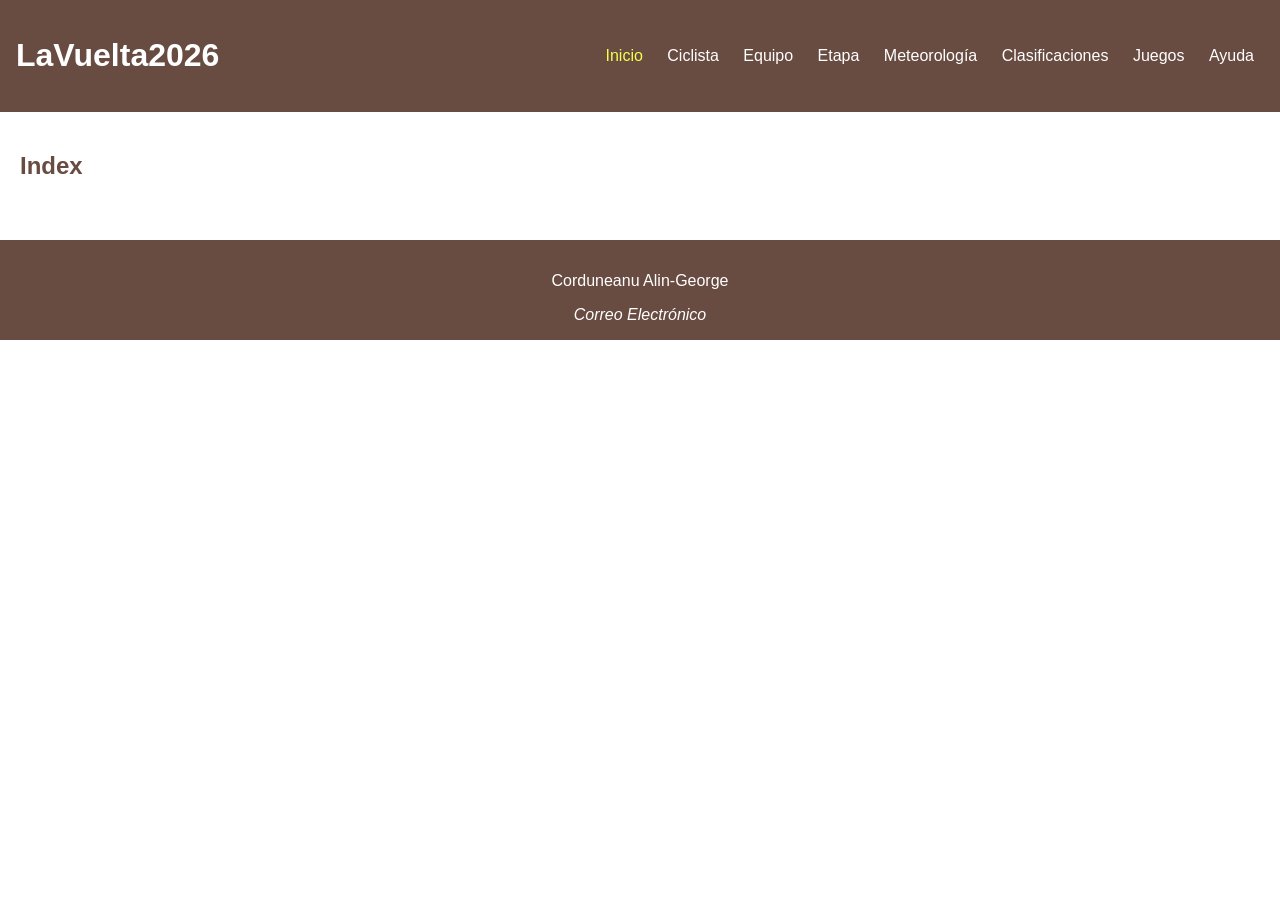
==== index.html @ 4b066364 "first commit" ====
<!DOCTYPE HTML>

<html lang="es">
<head>
    <!-- Datos que describen el documento -->
    <meta charset="UTF-8" />
    <title>LaVuelta2026</title>

    <meta name="author" content="Corduneanu Alin George" />
    <meta name="description" content="Documento index del proyecto LaVuelta2026" />
    
    <meta name ="viewport" content ="width=device-width, initial-scale=1.0" />

    <!--Enlace a las hojas de estilo-->
    <link rel="stylesheet" type="text/css" href="estilo/estilo.css" />
    <link rel="stylesheet" type="text/css" href="estilo/layout.css" />
    <link rel="icon" type="image/png" href="multimedia/favicon.png" />
</head>

<body>
   <!-- contenido de index.html  -->
   <header>
    <h1><a href="index.html">LaVuelta2026</a></h1>
    <nav>
        <a href="index.html" title="Página principal" aria-current="page">Inicio</a>
        <a href="ciclista.html" title="Información sobre los ciclistas">Ciclista</a>
        <a href="equipo.html" title="Detalles de los equipos">Equipo</a>
        <a href="etapa.html" title="Información sobre las etapas">Etapa</a>
        <a href="meteorologia.html" title="Condiciones meteorológicas">Meteorología</a>
        <a href="clasificaciones.html" title="Clasificaciones generales">Clasificaciones</a>
        <a href="juegos.html" title="Juegos interactivos">Juegos</a>
        <a href="ayuda.html" title="Sección de ayuda">Ayuda</a>
    </nav>
</header>
<main>
    <h2> Index </h2>
</main>
<footer>
    <p>Corduneanu Alin-George</p>
    <address>
        <a href="mailto:UO324905@uniovi.es">Correo Electrónico</a>
    </address>
</footer>
</body>
</html>
---- estilo/estilo.css ----
/* ***************************************/
/*           LaVuelta2026                */
/*          Estilos layout               */
/* ***************************************/
/*    DATOS ESTUDIANTE                   */
/* --------------------------------------*/
/*  Nombre y Apellidos: Corduneanu Alin George */
/*  Correo electrónico (uniovi):   uo324905@uniovi.es  */
/*  Grupo de laboratorio:                */
/* ***************************************/


/* Gama cromática
Color principal: #684B41
  - Contraste de 7.04:1 con color secundario (AAA)[cite: 22]
  - Contraste de 7.86:1 con color blanco (AAA)[cite: 22]
Color secundario: #F9F0F5
  - Contraste de 7.04:1 con color principal (AAA)[cite: 22]
  - Contraste de 12.16:1 con color negro (AAA)[cite: 22]
Color blanco: #FFFFFF[cite: 22]
Color negro: #000000[cite: 22]
*/

/* Especificidad: 1 */
:root {
    --color-principal: #684B41;
    --color-secundario: #F9F0F5;
    --color-negro: #000000;
    --color-blanco: #FFFFFF;
    --color-select: #F6FF4D;
}

/* Especificidad: 1 */
body {
    font-family: Arial, Tahoma, sans-serif;
    background-color: var(--color-blanco);
    color: var(--color-negro);
    margin: 0;
    padding: 0;
}

/* Especificidad: 1 */
header {
    background-color: var(--color-principal);
    color: var(--color-blanco);
    padding: 1rem;
    text-align: center;
}

/* Especificidad: 2 */
header h1 {
    color: var(--color-blanco);
}

/* Especificidad: 2 */
header nav a {
    color: var(--color-blanco);
    text-decoration: none;
    margin: 0 10px;
}

/* Especificidad: 2 */
header nav a:hover {
    color: var(--color-secundario);
}

/* Especificidad: 1 */
main {
    padding: 20px;
}

/* Especificidad: 1 */
footer {
    background-color: var(--color-principal);
    color: var(--color-blanco);
    text-align: center;
    padding: 1rem;
    margin-top: 20px;
}

/* Especificidad: 2 */
footer address a {
    color: var(--color-blanco);
}

/* Especificidad: 1 */
h2, h3 {
    color: var(--color-principal);
}

footer a, header a {
    color: var(--color-blanco);
    text-decoration-line: none;
}

a[aria-current=page] {
    color: var(--color-select);
}

nav > ol {
    list-style: none;
    padding: 0;
    margin: 0;
}

nav > ol > li {
    display: inline;
}

nav > ol > li + li::before {
    content: " >> ";
    display: inline-block;
}

section ul {
    list-style-type: none;
}

section ul li:first-child {
    font-weight: bold;
    font-size: 1.2em;
}

section ul li:nth-child(3) {
    font-size: 1.2em;
}

section ul li:nth-child(4) {
    font-weight: bold;
}
---- estilo/layout.css ----
/***************************************/
/*          LaVuelta2026               */
/*          Estilos layout             */
/***************************************/
/*    DATOS ESTUDIANTE                 */
----------------------------------------*/
/*  Nombre y Apellidos: Corduneanu Alin George */
/*  Correo electrónico (uniovi):    uo324905@uniovi.es  */
/*  Grupo de laboratorio:                  */
/***************************************/


/* ================================================= */
/* EJERCICIO 6: Posicionamiento general del proyecto */
/* ================================================= */

/* Especificidad: 001 */
body {
    margin: 0;
    min-height: 100vh;
    display: grid;
    grid-template-areas: 
        "cabecera"
        "migas"
        "contenido"
        "pie";
    grid-template-rows: auto auto 1fr auto;
}

/* Especificidad: 001 */
header {
    grid-area: cabecera;
}

/* Especificidad: 002 */
header + nav {
    grid-area: migas;
}

/* Especificidad: 001 */
main {
    grid-area: contenido;
}

/* Especificidad: 001 */
footer {
    grid-area: pie;
}


/* ===================================================== */
/* EJERCICIO 7: Distribución cabecera y pie con Flexbox  */
/* ===================================================== */

/* Especificidad: 001 */
header {
    display: flex;
    justify-content: space-between;
    align-items: center;
}

/* Especificidad: 001 */
footer {
    display: flex;
    flex-direction: column;
    align-items: center;
    justify-content: center;
}


/* ===================================================== */
/* EJERCICIO 3: Distribución info personal del ciclista  */
/* ===================================================== */

/* Especificidad: 002 */
section:has(ul) {
    display: flex;
    flex-direction: row;
    flex-wrap: wrap;
    align-items: center;
}

/* Especificidad: 003 */
section:has(ul) > ul {
    order: 1;
    list-style: none;
}

/* Especificidad: 003 */
section:has(ul) > picture {
    order: 0;
}

/* Especificidad: 003 */
section:has(ul) > h3 {
    flex-basis: 100%;
}


/* ===================================================== */
/* EJERCICIO 4: Distribución del apartado Multimedia     */
/* ===================================================== */

/* Especificidad: 002 */
section:has(video) {
    display: flex;
    flex-direction: column;
    align-items: flex-start;
}

/* Especificidad: 003 */
section:has(video) > video {
    order: 0;
}

/* Especificidad: 003 */
section:has(video) > audio {
    order: 1;
}


/* ===================================================== */
/* EJERCICIO 5: Distribución de la alineación (Grid)     */
/* ===================================================== */

/* Especificidad: 002 */
section:has(article) {
    display: grid;
    grid-template-columns: repeat(4, 1fr);
    justify-items: center;
    align-items: center;
    gap: 1em;
}

/* Especificidad: 003 */
section:has(article) > h3 {
    grid-column: 1 / -1;
}


/* ===================================================== */
/* EJERCICIO 9: Adaptabilidad general (Media Queries)   */
/* ===================================================== */

@media screen and (max-width: 1024px) {
    /* Especificidad: 002 */
    section:has(article) {
        grid-template-columns: repeat(2, 1fr);
    }

    /* Especificidad: 001 */
    header {
        flex-direction: column;
        align-items: flex-start;
    }

    /* Especificidad: 002 */
    header > nav {
        display: flex;
        flex-direction: row;
        justify-content: space-around;
        width: 100%;
    }

    /* Especificidad: 002 */
    header + nav {
        display: none;
    }
}

@media screen and (max-width: 768px) {
    /* Especificidad: 002 */
    section:has(article) {
        grid-template-columns: 1fr;
    }

    /* Especificidad: 001 */
    header {
        flex-direction: column;
        align-items: center;
    }

    /* Especificidad: 002 */
    header > nav {
        display: flex;
        flex-direction: column;
        align-items: center;
        width: 100%;
    }

    /* Especificidad: 002 */
    header + nav {
        display: none;
    }
}
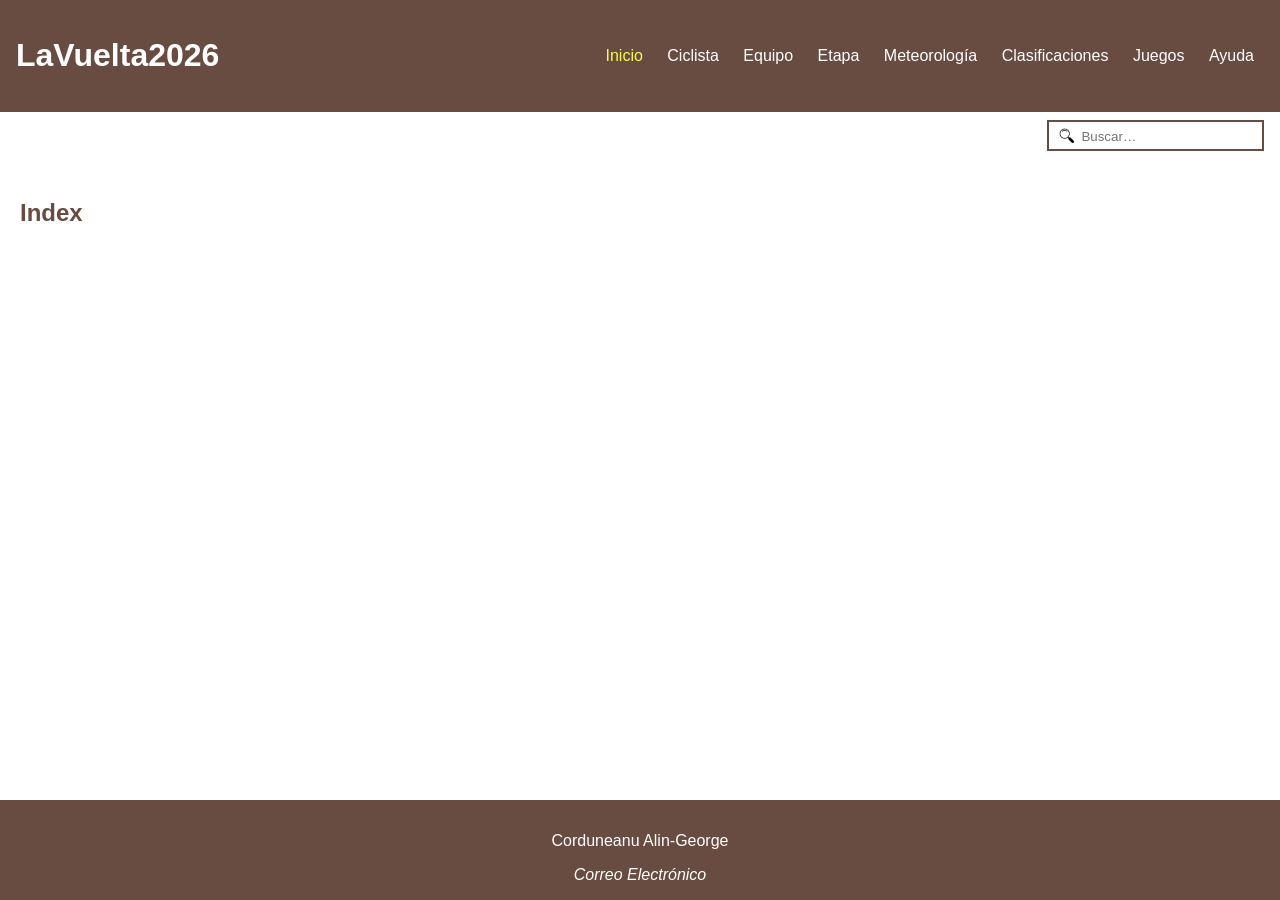
==== commit c16e5c00: "Added JQuery + mas" ====
--- a/index.html
+++ b/index.html
@@ -3,24 +3,27 @@
 <html lang="es">
 <head>
     <!-- Datos que describen el documento -->
-    <meta charset="UTF-8" />
+    <meta charset="UTF-8" >
     <title>LaVuelta2026</title>
 
-    <meta name="author" content="Corduneanu Alin George" />
-    <meta name="description" content="Documento index del proyecto LaVuelta2026" />
+    <meta name="author" content="Corduneanu Alin George" >
+    <meta name="description" content="Documento index del proyecto LaVuelta2026" >
     
-    <meta name ="viewport" content ="width=device-width, initial-scale=1.0" />
+    <meta name ="viewport" content ="width=device-width, initial-scale=1.0" >
 
     <!--Enlace a las hojas de estilo-->
-    <link rel="stylesheet" type="text/css" href="estilo/estilo.css" />
-    <link rel="stylesheet" type="text/css" href="estilo/layout.css" />
-    <link rel="icon" type="image/png" href="multimedia/favicon.png" />
+    <link rel="stylesheet" type="text/css" href="estilo/estilo.css">
+    <link rel="stylesheet" type="text/css" href="estilo/layout.css">
+    <link rel="icon" type="image/png" href="multimedia/favicon.png">
+    <script src="https://code.jquery.com/jquery-3.7.1.min.js" integrity="sha256-/JqT3SQfawRcv/BIHPThkBvs0OEvtFFmqPF/lYI/Cxo=" crossorigin="anonymous"></script>
+    <script src="js/menu.js" defer></script>
 </head>
 
 <body>
    <!-- contenido de index.html  -->
    <header>
     <h1><a href="index.html">LaVuelta2026</a></h1>
+    <button id="nav-button" aria-expanded="false" aria-label="Abrir menú de navegación" type="button">☰</button>
     <nav>
         <a href="index.html" title="Página principal" aria-current="page">Inicio</a>
         <a href="ciclista.html" title="Información sobre los ciclistas">Ciclista</a>
@@ -32,6 +35,12 @@
         <a href="ayuda.html" title="Sección de ayuda">Ayuda</a>
     </nav>
 </header>
+<search aria-label="Buscador">
+    <label for="busqueda">
+        <img src="multimedia/buscador.png" alt="icono lupa" width="16" height="16">
+    </label>
+    <input type="search" id="busqueda" aria-label="Buscar" placeholder="Buscar…">
+</search>
 <main>
     <h2> Index </h2>
 </main>
--- a/estilo/estilo.css
+++ b/estilo/estilo.css
@@ -12,13 +12,15 @@
 
 /* Gama cromática
 Color principal: #684B41
-  - Contraste de 7.04:1 con color secundario (AAA)[cite: 22]
-  - Contraste de 7.86:1 con color blanco (AAA)[cite: 22]
+  - Contraste de 7.04:1 con color secundario (AAA)
+  - Contraste de 7.86:1 con color blanco (AAA)
 Color secundario: #F9F0F5
-  - Contraste de 7.04:1 con color principal (AAA)[cite: 22]
-  - Contraste de 12.16:1 con color negro (AAA)[cite: 22]
-Color blanco: #FFFFFF[cite: 22]
-Color negro: #000000[cite: 22]
+  - Contraste de 7.04:1 con color principal (AAA)
+  - Contraste de 12.16:1 con color negro (AAA)
+Color blanco: #FFFFFF
+Color negro: #000000
+Color de selección/resaltado: #F6FF4D
+  - Contraste con color negro (texto de <mark>) muy superior a 7:1 (AAA)
 */
 
 /* Especificidad: 1 */
@@ -31,16 +33,27 @@
 }
 
 /* Especificidad: 1 */
+/* Grid de disposición: cabecera, buscador, migas, contenido y pie */
 body {
     font-family: Arial, Tahoma, sans-serif;
     background-color: var(--color-blanco);
     color: var(--color-negro);
     margin: 0;
     padding: 0;
+    min-height: 100vh;
+    display: grid;
+    grid-template-areas:
+        "cabecera"
+        "buscador"
+        "migas"
+        "contenido"
+        "pie";
+    grid-template-rows: auto auto auto 1fr auto;
 }
 
 /* Especificidad: 1 */
 header {
+    grid-area: cabecera;
     background-color: var(--color-principal);
     color: var(--color-blanco);
     padding: 1rem;
@@ -65,12 +78,43 @@
 }
 
 /* Especificidad: 1 */
+/* Buscador: ocupa el área "buscador", alineado a la derecha */
+search {
+    grid-area: buscador;
+    justify-self: end;
+    padding: 0.3em 0.6em;
+    margin: 0.5em 1em;
+    border: 2px solid var(--color-principal);
+}
+
+search label img {
+    vertical-align: middle;
+    cursor: pointer;
+}
+
+input[type="search"] {
+    border: none;
+}
+
+mark {
+    background-color: var(--color-select);
+    color: var(--color-negro);
+}
+
+/* Migas de pan */
+body > nav {
+    grid-area: migas;
+}
+
+/* Especificidad: 1 */
 main {
+    grid-area: contenido;
     padding: 20px;
 }
 
 /* Especificidad: 1 */
 footer {
+    grid-area: pie;
     background-color: var(--color-principal);
     color: var(--color-blanco);
     text-align: center;
@@ -127,4 +171,44 @@
 
 section ul li:nth-child(4) {
     font-weight: bold;
+}
+
+#inserted-section {
+    display: block;
+}
+
+#inserted-section ul {
+    list-style-type: disc;
+}
+
+#inserted-section ul li:first-child {
+    font-weight: normal;
+    font-size: 1em;
+}
+
+header > button {
+    display: none;
+}
+
+@media screen and (min-width: 769px) {
+    header > button {
+        display: none;
+    }
+}
+
+@media screen and (max-width: 768px) {
+    header > button {
+        display: block;
+        margin-bottom: 1em;
+    }
+
+    header > nav:not(.abierto) {
+        display: none;
+    }
+
+    header > nav.abierto {
+        display: flex;
+        flex-direction: column;
+        gap: 1em;
+    }
 }
--- a/estilo/layout.css
+++ b/estilo/layout.css
@@ -192,4 +192,27 @@
     header + nav {
         display: none;
     }
+
+    main {
+        padding: 10px;
+    }
+
+    /* Apilar los enlaces de navegación del header verticalmente para facilitar la interacción táctil */
+    header nav {
+        flex-direction: column;
+        gap: 4px;
+    }
+
+    /* Asegurar que cada enlace de navegación ocupe todo el ancho disponible para un área táctil cómoda */
+    header nav a {
+        display: block;
+        width: 100%;
+        padding: 12px;
+        box-sizing: border-box;
+    }
+
+    /* Ajustar tablas para pantallas pequeñas si es necesario */
+    table, th, td {
+        font-size: 0.9rem;
+    }
 }
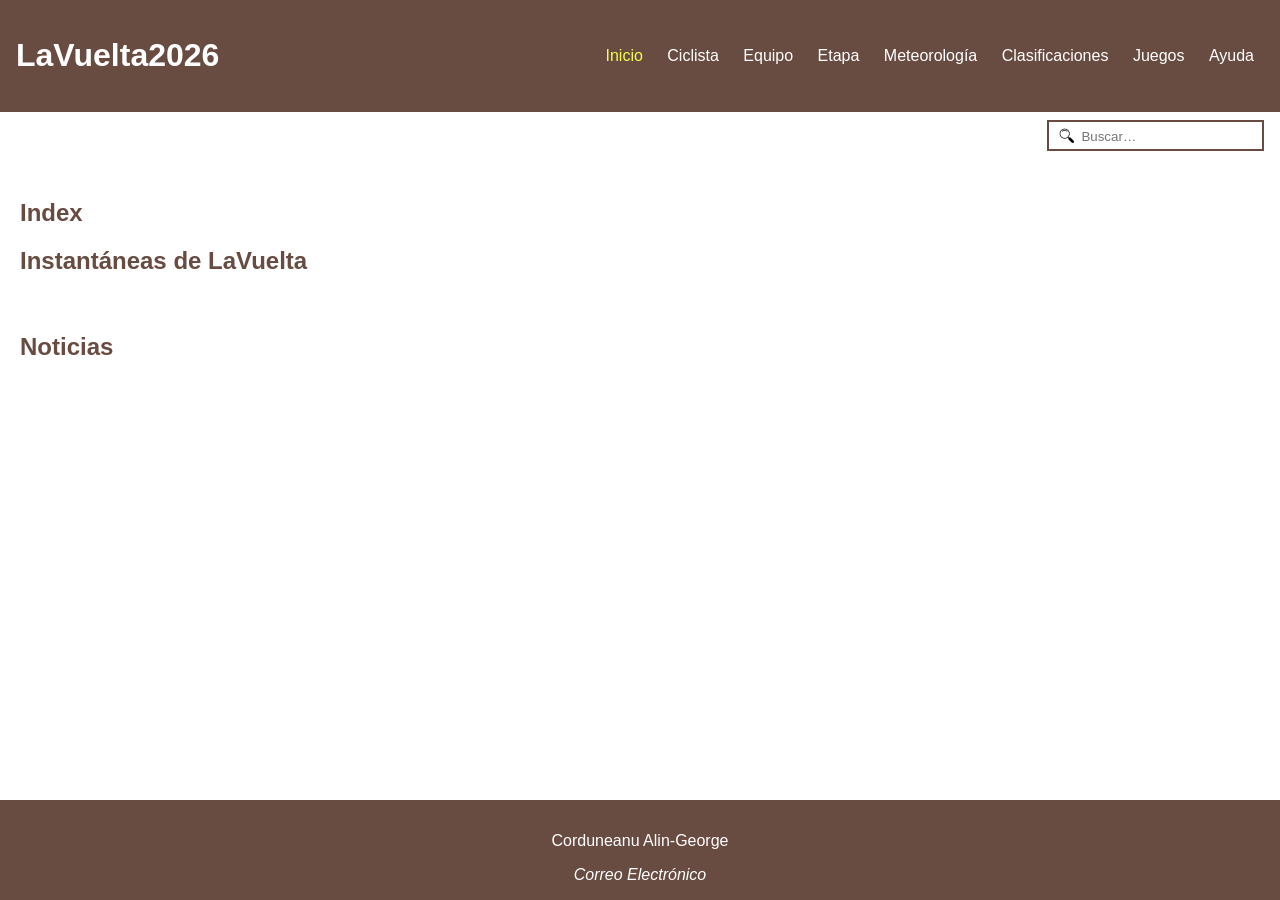
==== commit e1d3298f: "Added meteorologia" ====
--- a/index.html
+++ b/index.html
@@ -17,6 +17,7 @@
     <link rel="icon" type="image/png" href="multimedia/favicon.png">
     <script src="https://code.jquery.com/jquery-3.7.1.min.js" integrity="sha256-/JqT3SQfawRcv/BIHPThkBvs0OEvtFFmqPF/lYI/Cxo=" crossorigin="anonymous"></script>
     <script src="js/menu.js" defer></script>
+    <script src="js/carrusel.js" defer></script>
 </head>
 
 <body>
@@ -43,6 +44,14 @@
 </search>
 <main>
     <h2> Index </h2>
+    <article id="carrusel">
+        <h2>Instantáneas de LaVuelta</h2>
+        <img id="carrusel-fotografia"/>
+    </article>
+
+    <article>
+        <h2>Noticias</h2>
+    </article>
 </main>
 <footer>
     <p>Corduneanu Alin-George</p>
--- a/estilo/layout.css
+++ b/estilo/layout.css
@@ -215,4 +215,8 @@
     table, th, td {
         font-size: 0.9rem;
     }
+
+    article h2 + img {
+        width: 80%;
+    }
 }
